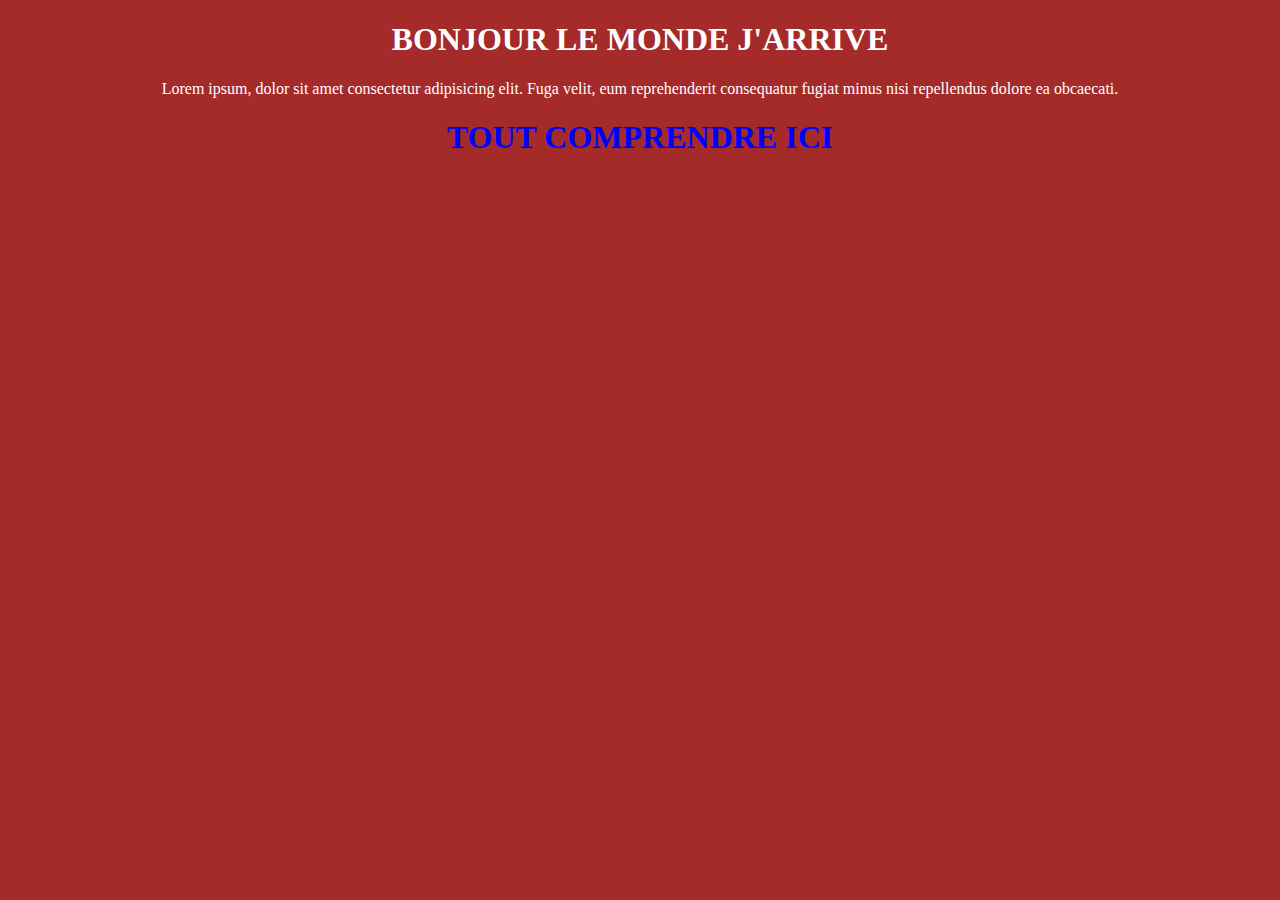
==== index.html @ a5355f57 "MàJ" ====
<!DOCTYPE html>
<html lang="fr">

<head>
    <meta charset="UTF-8">
    <meta name="viewport" content="width=device-width, initial-scale=1.0">
    <title>Document</title>
    <link rel="stylesheet" href="style.css">
</head>

<body>

    <h1>
        BONJOUR LE MONDE J'ARRIVE
    </h1>
    <p>
        Lorem ipsum, dolor sit amet consectetur adipisicing elit. Fuga velit, eum reprehenderit consequatur fugiat minus
        nisi repellendus dolore ea obcaecati.
    </p>

    <h1 style="color: blue;">
        TOUT COMPRENDRE ICI
    </h1>

    <script src="main.js"></script>
</body>

</html>
---- style.css ----
*{
    background-color: brown;
}

h1, p{
    color: #fff;
    text-align: center;
}
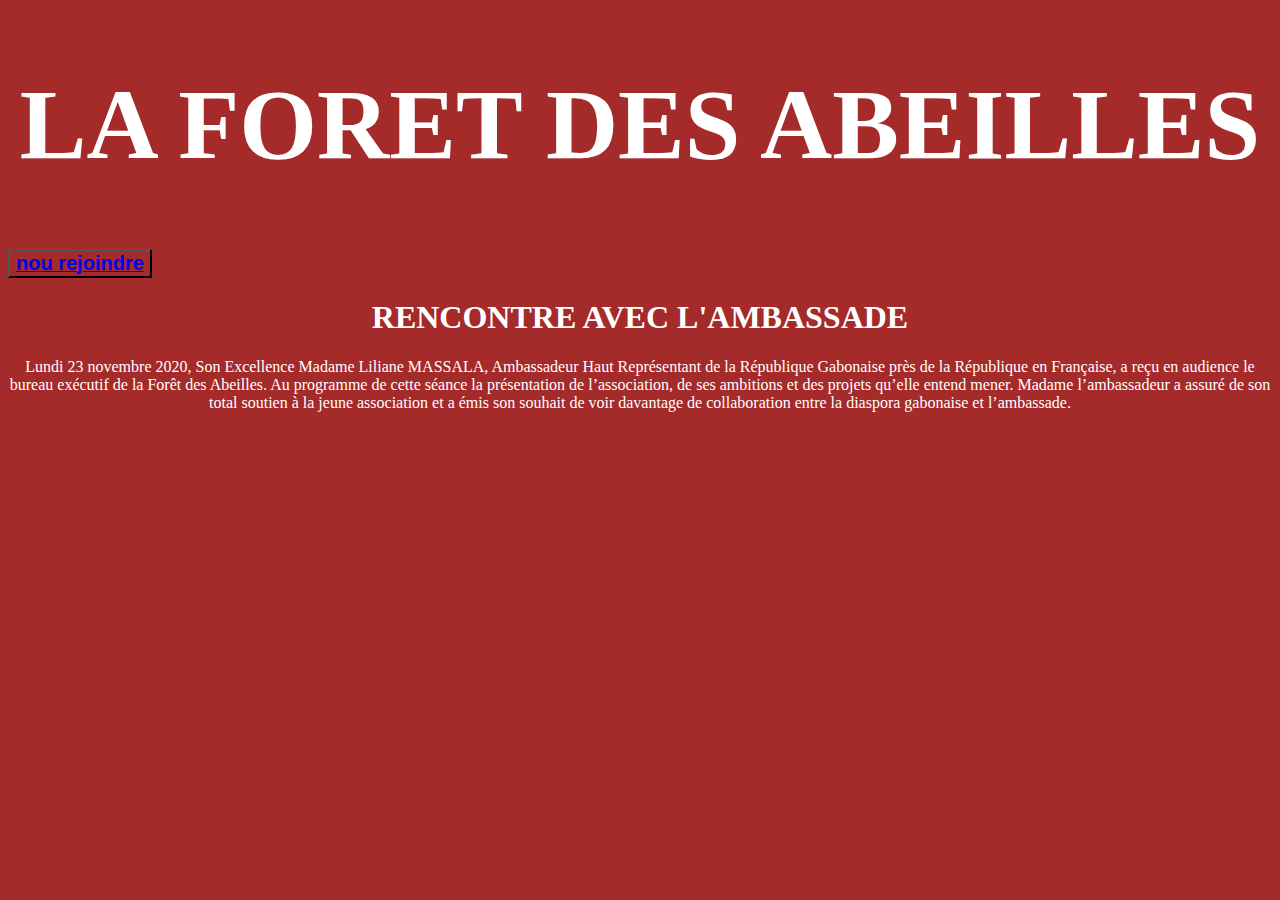
==== commit f20fc4d2: "new html" ====
--- a/index.html
+++ b/index.html
@@ -4,25 +4,92 @@
 <head>
     <meta charset="UTF-8">
     <meta name="viewport" content="width=device-width, initial-scale=1.0">
-    <title>Document</title>
+    <title>laforetdesabeilles</title>
+
+    <!-- lien JQUERY -->
+    <script src="https://ajax.googleapis.com/ajax/libs/jquery/3.5.1/jquery.min.js"></script>
+    <!-- CSS BOOSTRAP -->
+    <!-- CSS only -->
+    <link href="https://cdn.jsdelivr.net/npm/bootstrap@5.0.0-beta1/dist/css/bootstrap.min.css" rel="stylesheet"
+        integrity="sha384-giJF6kkoqNQ00vy+HMDP7azOuL0xtbfIcaT9wjKHr8RbDVddVHyTfAAsrekwKmP1" crossorigin="anonymous">
+    <!-- JAVA SCRIPT BOOSTRAP -->
+    <!-- JavaScript Bundle with Popper -->
+    <script src="https://cdn.jsdelivr.net/npm/bootstrap@5.0.0-beta1/dist/js/bootstrap.bundle.min.js"
+        integrity="sha384-ygbV9kiqUc6oa4msXn9868pTtWMgiQaeYH7/t7LECLbyPA2x65Kgf80OJFdroafW"
+        crossorigin="anonymous"></script>
+
+    <!-- FONTAWESOM -->
+    <link rel="stylesheet" href="https://use.fontawesome.com/releases/v5.15.1/css/all.css"
+        integrity="sha384-vp86vTRFVJgpjF9jiIGPEEqYqlDwgyBgEF109VFjmqGmIY/Y4HV4d3Gp2irVfcrp" crossorigin="anonymous">
+
+    <!-- LES STYLES -->
     <link rel="stylesheet" href="style.css">
 </head>
 
 <body>
 
-    <h1>
-        BONJOUR LE MONDE J'ARRIVE
-    </h1>
-    <p>
-        Lorem ipsum, dolor sit amet consectetur adipisicing elit. Fuga velit, eum reprehenderit consequatur fugiat minus
-        nisi repellendus dolore ea obcaecati.
-    </p>
+    <!-- BARRE DE NAVIGATION -->
 
-    <h1 style="color: blue;">
-        TOUT COMPRENDRE ICI
-    </h1>
 
+
+    <!-- FIN DE BARRE DE NAVIGATION -->
+
+
+    <!-- INFON ACCUEIL -->
+
+    <div class="hero">
+        <div class="title container text-light">
+            <h1 style="font-size: 100px;">LA FORET DES ABEILLES</h1>
+
+            <button class="btn"><a href="#"><strong style="font-size: 20px;">nou rejoindre</strong></a></button>
+        </div>
+    </div>
+
+    <!-- FIN ACCUEIL -->
+
+
+    <!-- ACTUALITE -->
+
+    <div class="container actualite">
+        <div class="row">
+            <div class="col-md-8">
+                <div class="titre1">
+                    <h1>RENCONTRE AVEC L'AMBASSADE</h1>
+                </div>
+                <p>
+                    Lundi 23 novembre 2020, Son Excellence Madame Liliane MASSALA, Ambassadeur Haut Représentant de la
+                    République Gabonaise près de la République en Française, a reçu en audience le bureau exécutif de la
+                    Forêt des Abeilles. Au programme de cette séance la présentation de l’association, de ses ambitions
+                    et des projets qu’elle entend mener. Madame l’ambassadeur a assuré de son total soutien à la jeune
+                    association et a émis son souhait de voir davantage de collaboration entre la diaspora gabonaise et
+                    l’ambassade.
+                </p>
+            </div>
+            <div class="image-titre1 col-md-3">
+                <div class="text-cont">
+                    <img src="images/sceau.png" alt="">
+                </div>
+            </div>
+        </div>
+    </div>
+
+    <!-- FIN ACTUALITE -->
+
+
+
+    <!-- LES SCRIPTS -->
     <script src="main.js"></script>
+
+    <!-- LES SCRIPTS -->
+    <script src="https://code.jquery.com/jquery-3.3.1.slim.min.js"
+        integrity="sha384-q8i/X+965DzO0rT7abK41JStQIAqVgRVzpbzo5smXKp4YfRvH+8abtTE1Pi6jizo" crossorigin="anonymous">
+        </script>
+    <script src="https://cdnjs.cloudflare.com/ajax/libs/popper.js/1.14.7/umd/popper.min.js"
+        integrity="sha384-UO2eT0CpHqdSJQ6hJty5KVphtPhzWj9WO1clHTMGa3JDZwrnQq4sF86dIHNDz0W1" crossorigin="anonymous">
+        </script>
+    <script src="https://stackpath.bootstrapcdn.com/bootstrap/4.3.1/js/bootstrap.min.js"
+        integrity="sha384-JjSmVgyd0p3pXB1rRibZUAYoIIy6OrQ6VrjIEaFf/nJGzIxFDsf4x0xIM+B07jRM" crossorigin="anonymous">
+        </script>
 </body>
 
 </html>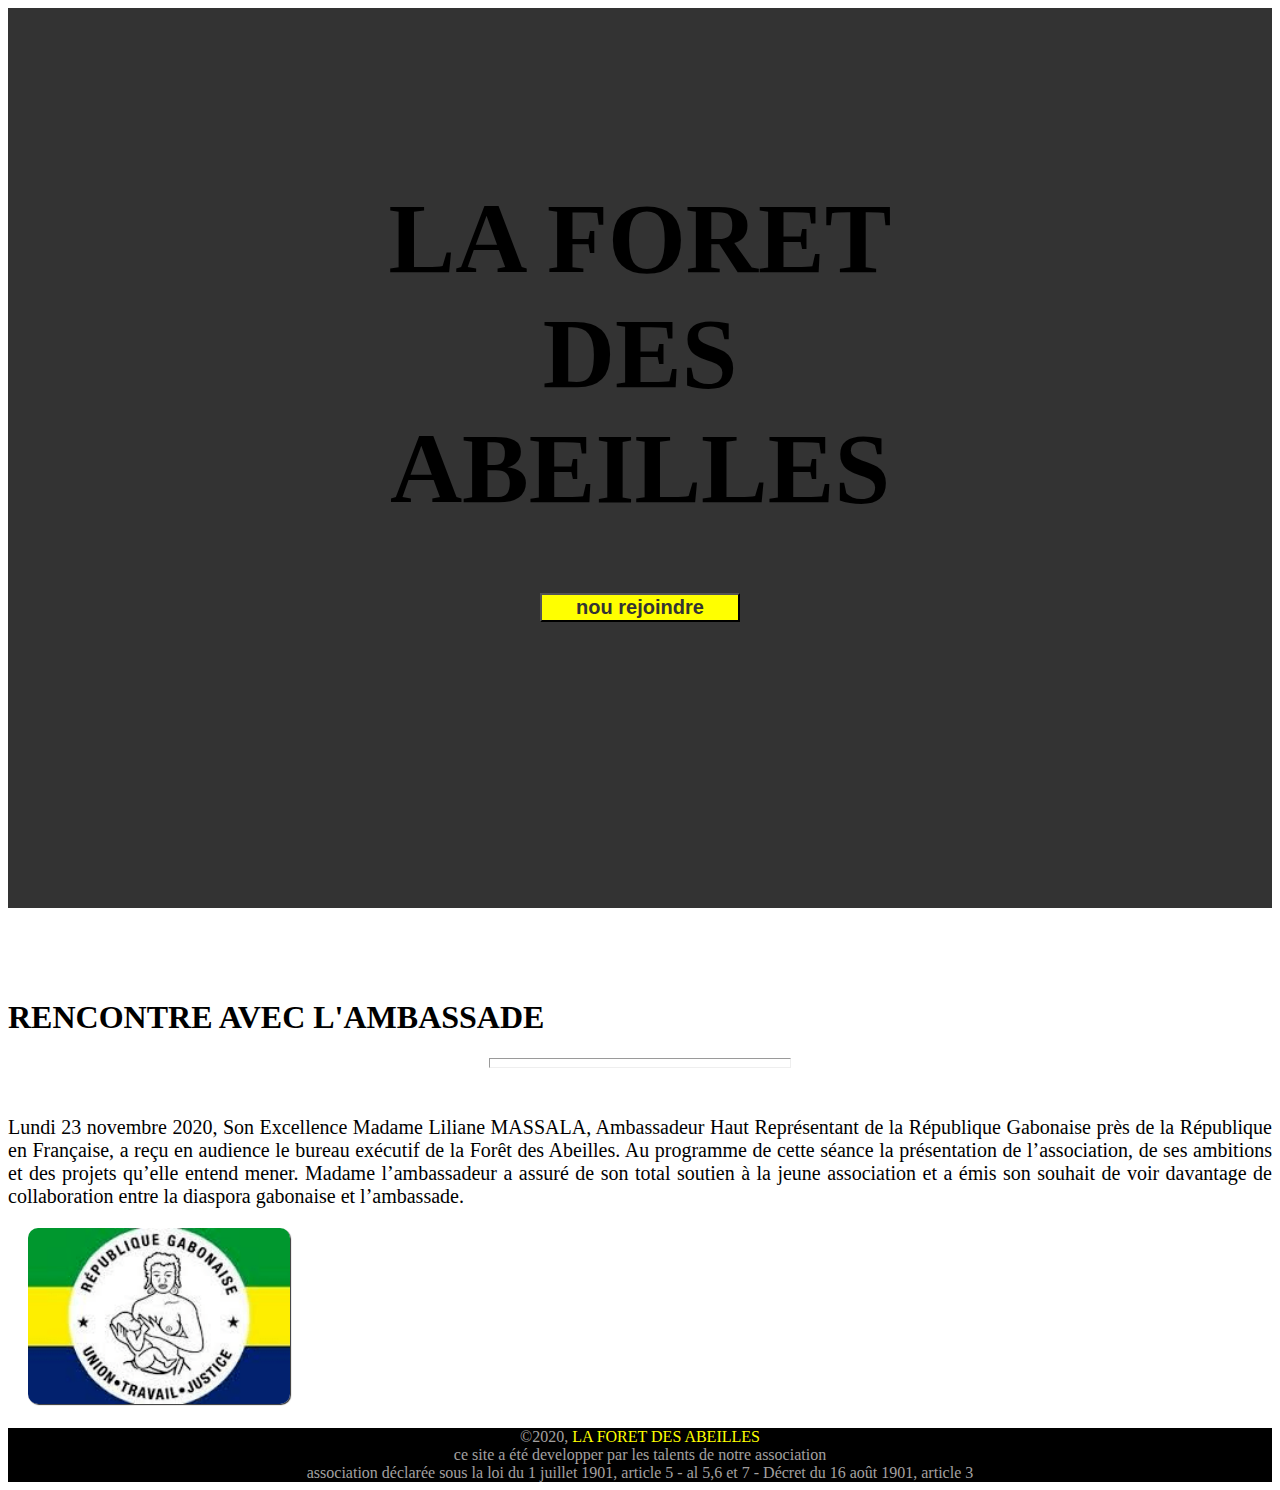
==== commit d523e1e3: "new mise à jour" ====
--- a/index.html
+++ b/index.html
@@ -39,7 +39,7 @@
 
     <div class="hero">
         <div class="title container text-light">
-            <h1 style="font-size: 100px;">LA FORET DES ABEILLES</h1>
+            <h1>LA FORET DES ABEILLES</h1>
 
             <button class="btn"><a href="#"><strong style="font-size: 20px;">nou rejoindre</strong></a></button>
         </div>
@@ -54,16 +54,24 @@
         <div class="row">
             <div class="col-md-8">
                 <div class="titre1">
-                    <h1>RENCONTRE AVEC L'AMBASSADE</h1>
+                    <h1 class="actu-titre1">RENCONTRE AVEC L'AMBASSADE</h1>
+                    <hr>
                 </div>
-                <p>
-                    Lundi 23 novembre 2020, Son Excellence Madame Liliane MASSALA, Ambassadeur Haut Représentant de la
-                    République Gabonaise près de la République en Française, a reçu en audience le bureau exécutif de la
-                    Forêt des Abeilles. Au programme de cette séance la présentation de l’association, de ses ambitions
-                    et des projets qu’elle entend mener. Madame l’ambassadeur a assuré de son total soutien à la jeune
-                    association et a émis son souhait de voir davantage de collaboration entre la diaspora gabonaise et
-                    l’ambassade.
-                </p>
+                <div class="description1">
+                    <p>
+                        Lundi 23 novembre 2020, Son Excellence Madame Liliane MASSALA, Ambassadeur Haut Représentant de
+                        la
+                        République Gabonaise près de la République en Française, a reçu en audience le bureau exécutif
+                        de la
+                        Forêt des Abeilles. Au programme de cette séance la présentation de l’association, de ses
+                        ambitions
+                        et des projets qu’elle entend mener. Madame l’ambassadeur a assuré de son total soutien à la
+                        jeune
+                        association et a émis son souhait de voir davantage de collaboration entre la diaspora gabonaise
+                        et
+                        l’ambassade.
+                    </p>
+                </div>
             </div>
             <div class="image-titre1 col-md-3">
                 <div class="text-cont">
@@ -74,6 +82,20 @@
     </div>
 
     <!-- FIN ACTUALITE -->
+
+
+    <!-- FOOTER -->
+
+    <footer class="footer">
+        &copy;2020, <span style="color: yellow;">LA FORET DES ABEILLES</span>
+
+        <br>ce site a été developper par les talents de notre association
+
+        <br> association déclarée sous la loi du 1 juillet 1901, article 5 - al 5,6 et 7 - Décret du 16 août 1901,
+        article 3
+    </footer>
+
+    <!-- FOOTER -->
 
 
 
--- a/style.css
+++ b/style.css
@@ -1,8 +1,142 @@
-*{
-    background-color: brown;
+
+/* EN GENERAL */
+
+p{
+    font-size: 20px;
+    text-align: justify;
 }
 
-h1, p{
-    color: #fff;
+
+/* INFON ACCUEIL */
+.hero{
+    height: 100vh;
+    background-image: linear-gradient(rgba(0,0,0,0.8), rgba(0,0,0,0.8)), url(images/nationale2.png);
+    background-position: center;
+    background-size: cover;
+    overflow-x: hidden;
+    position: relative;
+}
+
+.title{
+    position: absolute;
+    top: 40%;
+    left: 50%;
+    transform: translate(-50%, -50%);
     text-align: center;
-}+}
+
+.title h1{
+    font-size: 100px;
+}
+
+.hero .btn{
+    background-color: yellow;
+    width: 200px;
+}
+
+@media (max-width: 768px) {
+    .hero .btn{
+        background-color: rgb(0, 255, 76);
+        width: 200px;
+    }
+
+    .title h1{
+        font-size: 50px;
+    }
+
+    .hero{
+        height: 50vh;
+        background-image: linear-gradient(rgba(0,0,0,0.8), rgba(0,0,0,0.8)), url(images/nationale2.png);
+        background-position: center;
+        background-size: cover;
+        overflow-x: hidden;
+        position: relative;
+    }
+}
+
+
+.hero a{
+    text-decoration: none;
+    color: #333;
+    font-size: 1vw;
+}
+    
+
+
+/* FIN INFON ACCUEIL */
+
+
+/* ACTUALITE */
+
+.actualite{
+    padding-top: 70px;
+}
+
+.row .image-titre1{
+    display: flex;
+    align-items: center;
+    margin: 20px;
+}
+
+.row .image-titre1 img{
+    width: 120%;
+    box-shadow: 1px 1px 1px #333;
+    border-radius: 10px;
+}
+
+.titre1 hr{
+    width: 300px; 
+    height: 8px; 
+    color: rgb(172, 172, 17);
+}
+
+.description1{
+    padding-top: 20px;
+}
+
+@media (max-width: 768px){
+    .actualite h1{
+        text-align: center;
+        font-size: 20px;
+    }
+
+    .titre1 hr{
+        width: 200px; 
+        height: 6px; 
+        color: rgb(172, 172, 17);
+        margin: auto;
+    }
+
+    .actualite p: {
+        text-align: center;
+        padding-top: 20px;
+    }
+}
+
+/* FIN */
+
+
+/* FOOTER */
+
+.footer{
+    left: 0;
+    bottom: 0;
+    width: 100%;
+    background-color: black;
+    color: rgb(163, 160, 160);
+    text-align: center;
+}
+
+@media (max-width: 768px){
+    .footer{
+        left: 0;
+        bottom: 0;
+        width: 100%;
+        background-color: black;
+        color: rgb(163, 160, 160);
+        text-align: center;
+        font-size: 10px;
+    }
+}
+
+
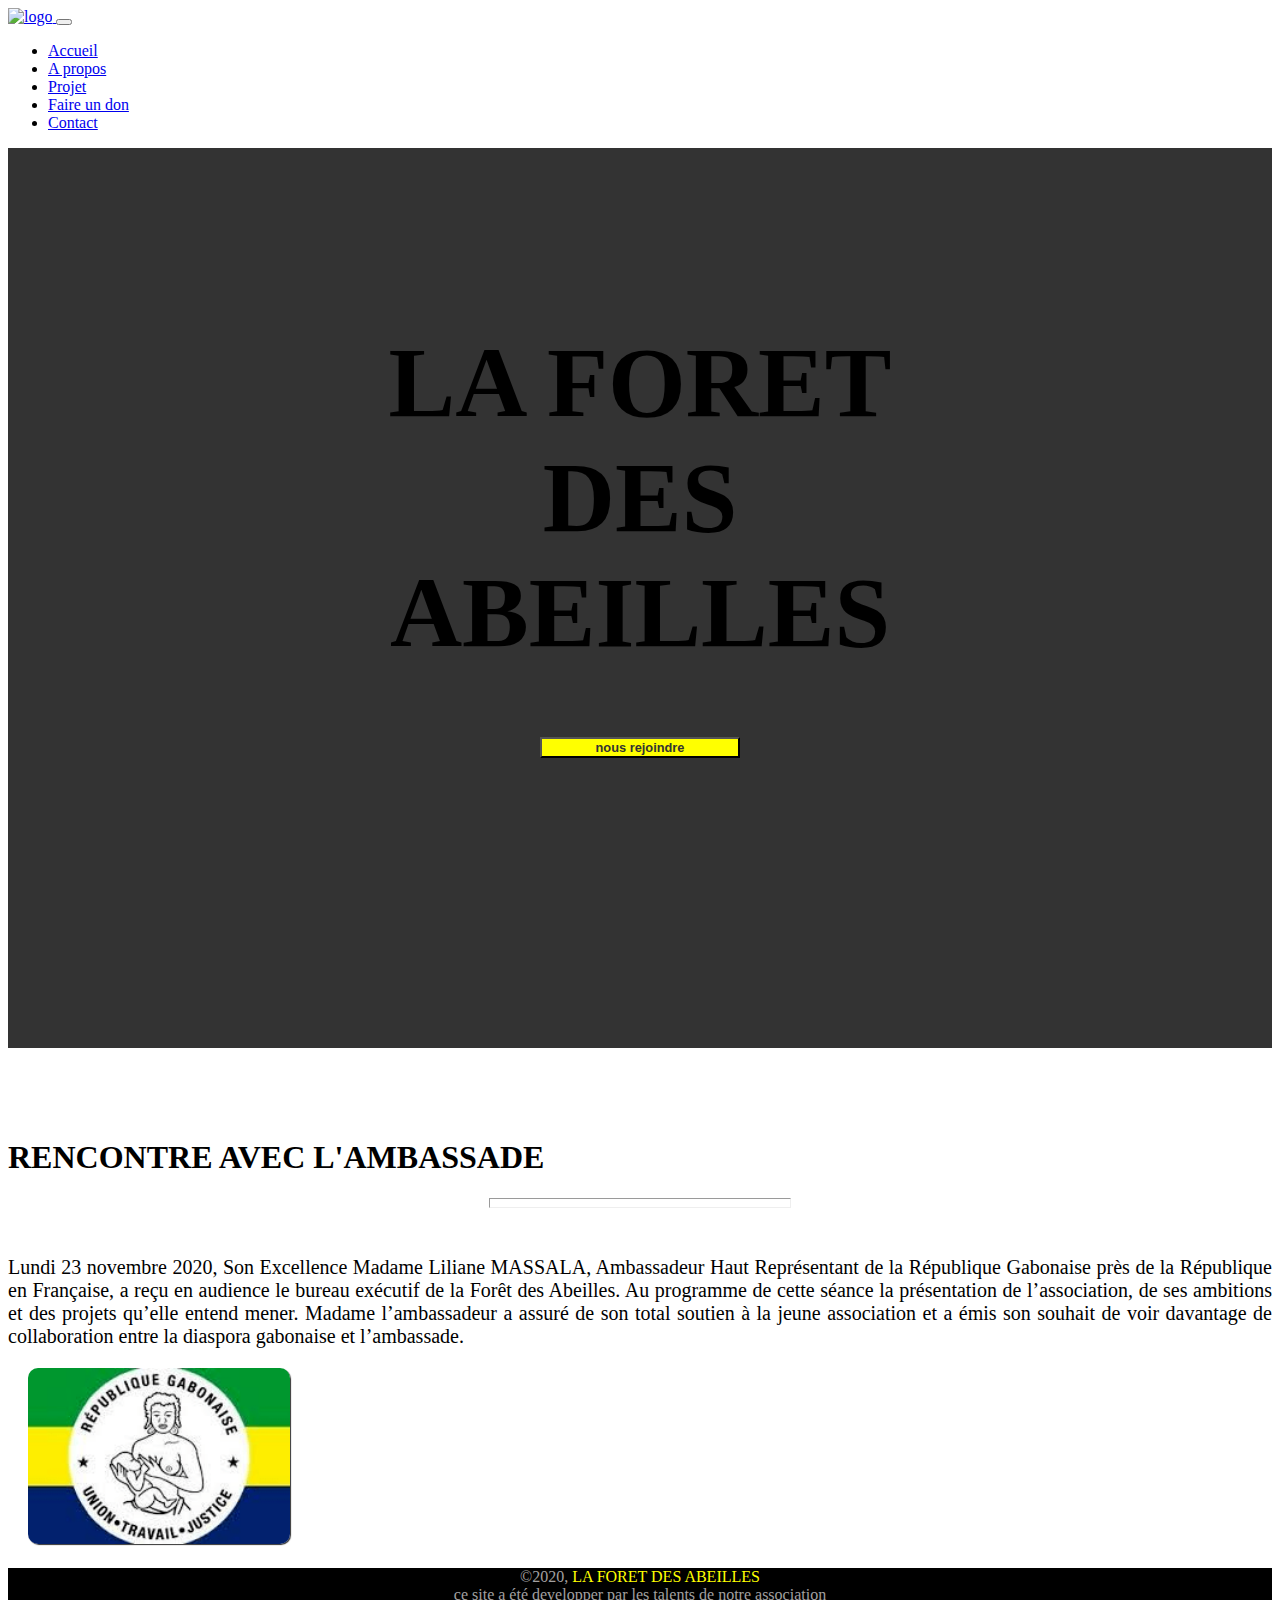
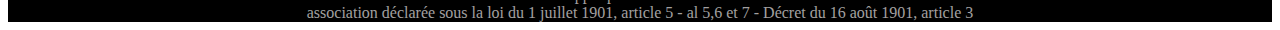
==== commit 10d5eda2: "responsive nav bar" ====
--- a/index.html
+++ b/index.html
@@ -30,7 +30,34 @@
 
     <!-- BARRE DE NAVIGATION -->
 
-
+    <!-- NAVBARRE -->
+    <nav class="navbar navbar-expand-lg navbar-light fixed-top">
+        <div class="container">
+            <a class="navbar-brand" href="index.html"> <img src="images/logoficil.png" alt="logo" style="width: 120px;">
+            </a> <button aria-controls="navbarSupportedContent" aria-expanded="false" aria-label="Toggle navigation"
+                class="navbar-toggler" data-target="#navbarSupportedContent" data-toggle="collapse" type="button"><span
+                    class="navbar-toggler-icon"></span></button>
+            <div class="collapse navbar-collapse" id="navbarSupportedContent">
+                <ul class="navbar-nav ml-auto">
+                    <li class="nav-item active">
+                        <a class="nav-link" href="index.html">Accueil</a>
+                    </li>
+                    <li class="nav-item">
+                        <a class="nav-link" href="A propos.html">A propos</a>
+                    </li>
+                    <li class="nav-item">
+                        <a class="nav-link" href="projet.html">Projet</a>
+                    </li>
+                    <li class="nav-item">
+                        <a class="nav-link" href="don.html">Faire un don</a>
+                    </li>
+                    <li class="nav-item">
+                        <a class="nav-link" href="contact.html">Contact</a>
+                    </li>
+                </ul>
+            </div>
+        </div>
+    </nav>
 
     <!-- FIN DE BARRE DE NAVIGATION -->
 
@@ -41,7 +68,7 @@
         <div class="title container text-light">
             <h1>LA FORET DES ABEILLES</h1>
 
-            <button class="btn"><a href="#"><strong style="font-size: 20px;">nou rejoindre</strong></a></button>
+            <button class="btn"><a href="#"><strong>nous rejoindre</strong></a></button>
         </div>
     </div>
 
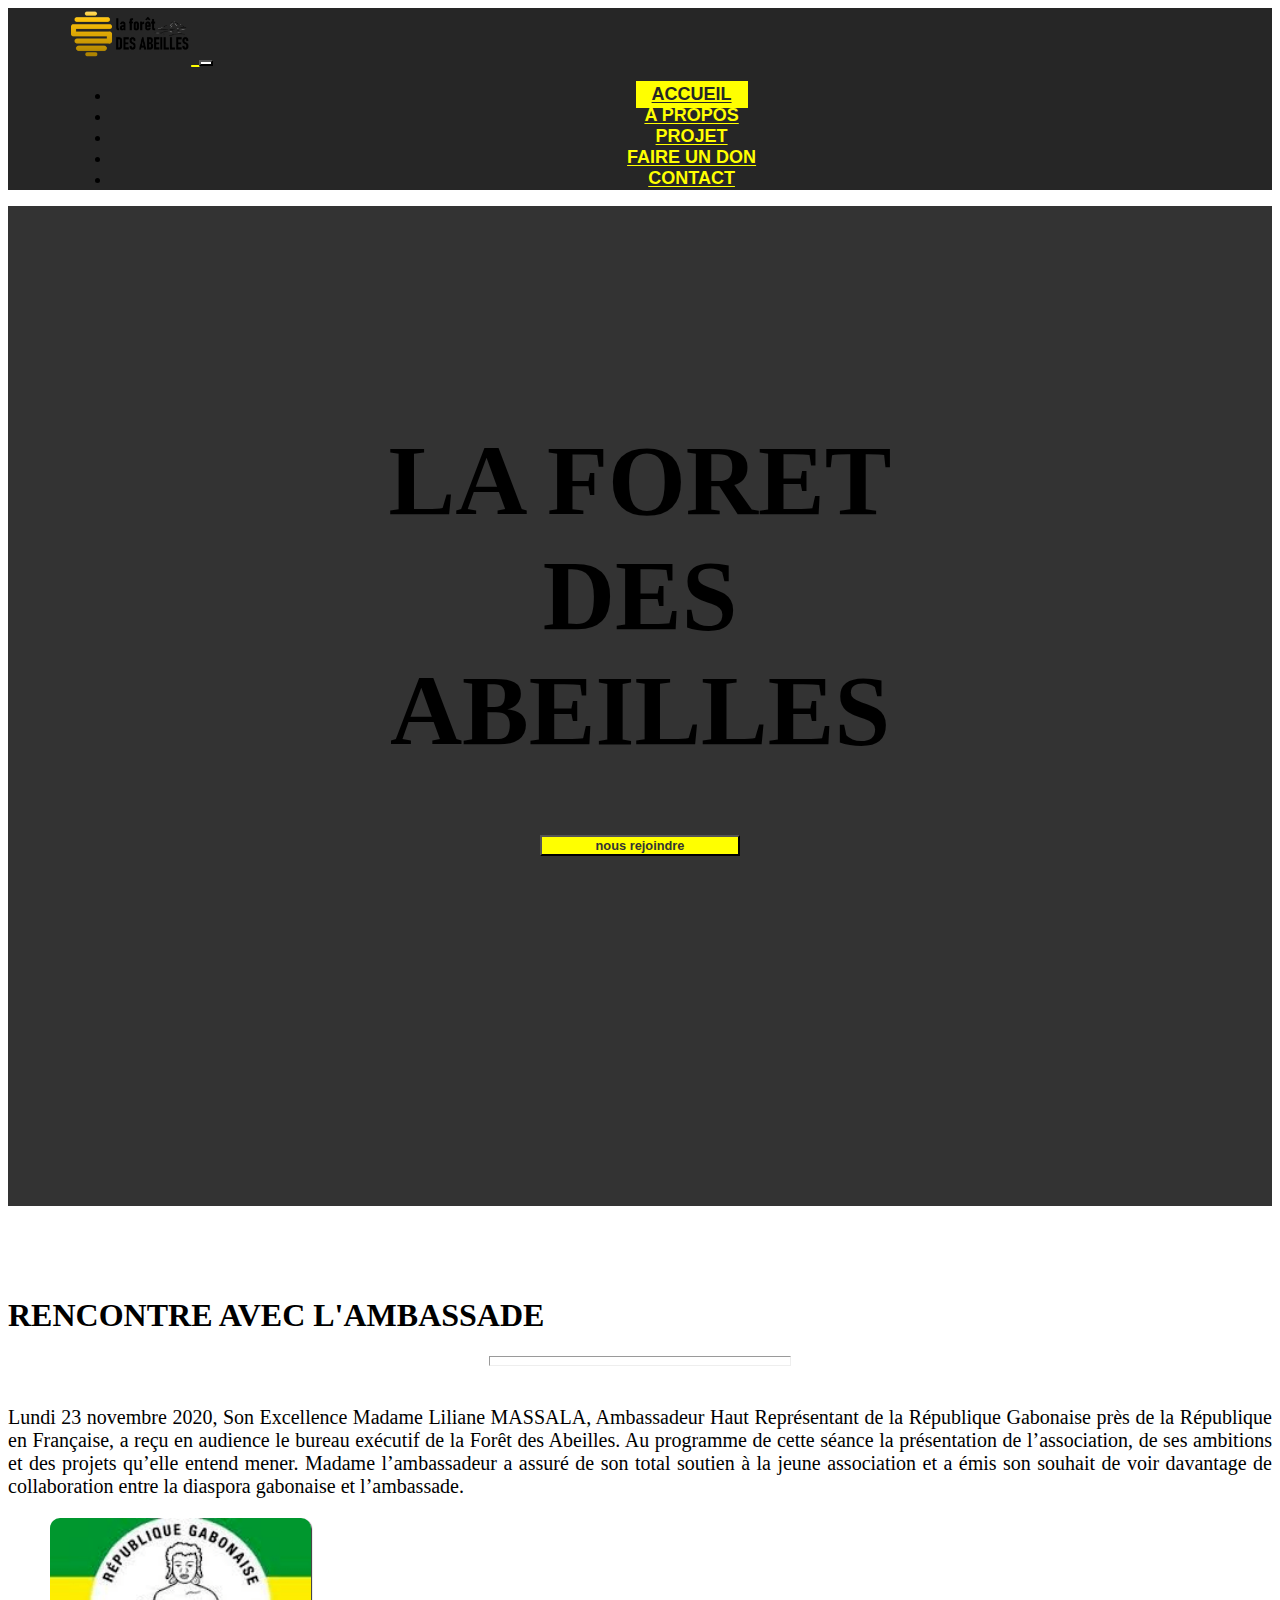
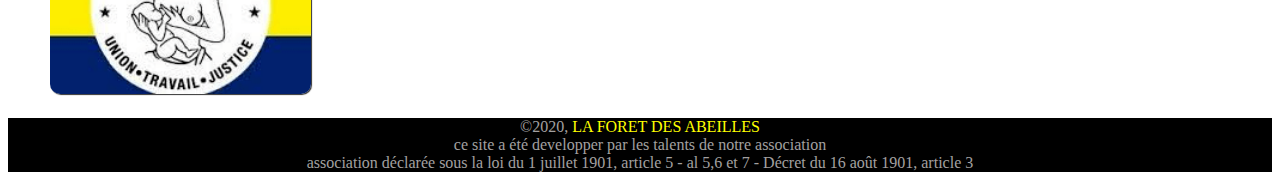
==== commit 6adba44e: "bureau et membres" ====
--- a/index.html
+++ b/index.html
@@ -43,7 +43,7 @@
                         <a class="nav-link" href="index.html">Accueil</a>
                     </li>
                     <li class="nav-item">
-                        <a class="nav-link" href="A propos.html">A propos</a>
+                        <a class="nav-link" href="apropos.html">A propos</a>
                     </li>
                     <li class="nav-item">
                         <a class="nav-link" href="projet.html">Projet</a>
--- a/style.css
+++ b/style.css
@@ -1,5 +1,6 @@
 
 /* EN GENERAL */
+
 
 p{
     font-size: 20px;
@@ -7,8 +8,90 @@
 }
 
 
+/* BARRE DE NAVIGATION */
+
+
+.navbar{
+    background-color: #262626;
+}
+
+.navbar .container{
+    margin-left: 5%;
+    margin-left: 5%;
+}
+
+.navbar-nav a {
+	font-family: Arial, Helvetica, sans-serif;
+	font-size: 18px;
+	text-transform: uppercase;
+	font-weight: bold;
+}
+
+.navbar-light .navbar-brand {
+	color: yellow;
+	font-size: 25px;
+	text-transform: uppercase;
+	font-weight: bold;
+	letter-spacing: 2px;
+}
+.navbar-light .navbar-nav .active>.nav-link, .navbar-light .navbar-nav .nav-link.active, .navbar-light .navbar-nav .nav-link.show, .navbar-light .navbar-nav .show>.nav-link {
+    color: #262626;
+    background-color: yellow;
+}
+
+.navbar-light .navbar-nav .nav-link {
+	color: yellow;
+}
+.navbar-nav {
+	text-align: center;
+}
+.nav-link {
+	padding: .2rem 1rem;
+}
+.nav-link.active, .nav-link:focus {
+	color: #fff;
+}
+.navbar-toggler {
+	padding: 1px 5px;
+	font-size: 18px;
+    line-height: 0.3;
+    font-family: poppins;
+    background: #fff;
+    margin-right: 15px;
+}
+.navbar-light .navbar-nav .nav-link:focus, .navbar-light .navbar-nav .nav-link:hover {
+	color: #fff;
+}
+.w-100 {
+	height: 100vh;
+}
+@media only screen and (max-width: 767px) {
+	
+	.navbar-nav a {
+		font-size: 14px;
+        font-weight: normal;
+        font-family: poppins;
+	}
+}
+
+@media (max-width: 700px) {
+  .navbar-nav a{
+    font-size: 20px;
+    font-family: Arial, Helvetica, sans-serif;
+  }
+
+  .navbar .container{
+    margin-left: 5%;
+    margin-left: 5%;
+}
+}
+
+/* FIN */
+
+
 /* INFON ACCUEIL */
 .hero{
+    padding-top: 100px;
     height: 100vh;
     background-image: linear-gradient(rgba(0,0,0,0.8), rgba(0,0,0,0.8)), url(images/nationale2.png);
     background-position: center;
@@ -36,15 +119,21 @@
 
 @media (max-width: 768px) {
     .hero .btn{
-        background-color: rgb(0, 255, 76);
-        width: 200px;
+        background-color: yellow;
+        width: 110px;
+    }
+
+    .hero .btn strong{
+        font-size: 10px;
     }
 
     .title h1{
-        font-size: 50px;
+        font-size: 35px;
+        padding-top: 60px;
     }
 
     .hero{
+        padding-top: 150px;
         height: 50vh;
         background-image: linear-gradient(rgba(0,0,0,0.8), rgba(0,0,0,0.8)), url(images/nationale2.png);
         background-position: center;
@@ -76,12 +165,15 @@
     display: flex;
     align-items: center;
     margin: 20px;
+    
 }
 
 .row .image-titre1 img{
     width: 120%;
     box-shadow: 1px 1px 1px #333;
     border-radius: 10px;
+    margin-left: 10%;
+    margin-right: 10%;
 }
 
 .titre1 hr{
@@ -90,7 +182,7 @@
     color: rgb(172, 172, 17);
 }
 
-.description1{
+.description1 p{
     padding-top: 20px;
 }
 
@@ -107,8 +199,9 @@
         margin: auto;
     }
 
-    .actualite p: {
-        text-align: center;
+    .actualite p {
+        margin-left: 10%;
+        margin-right: 10%;
         padding-top: 20px;
     }
 }
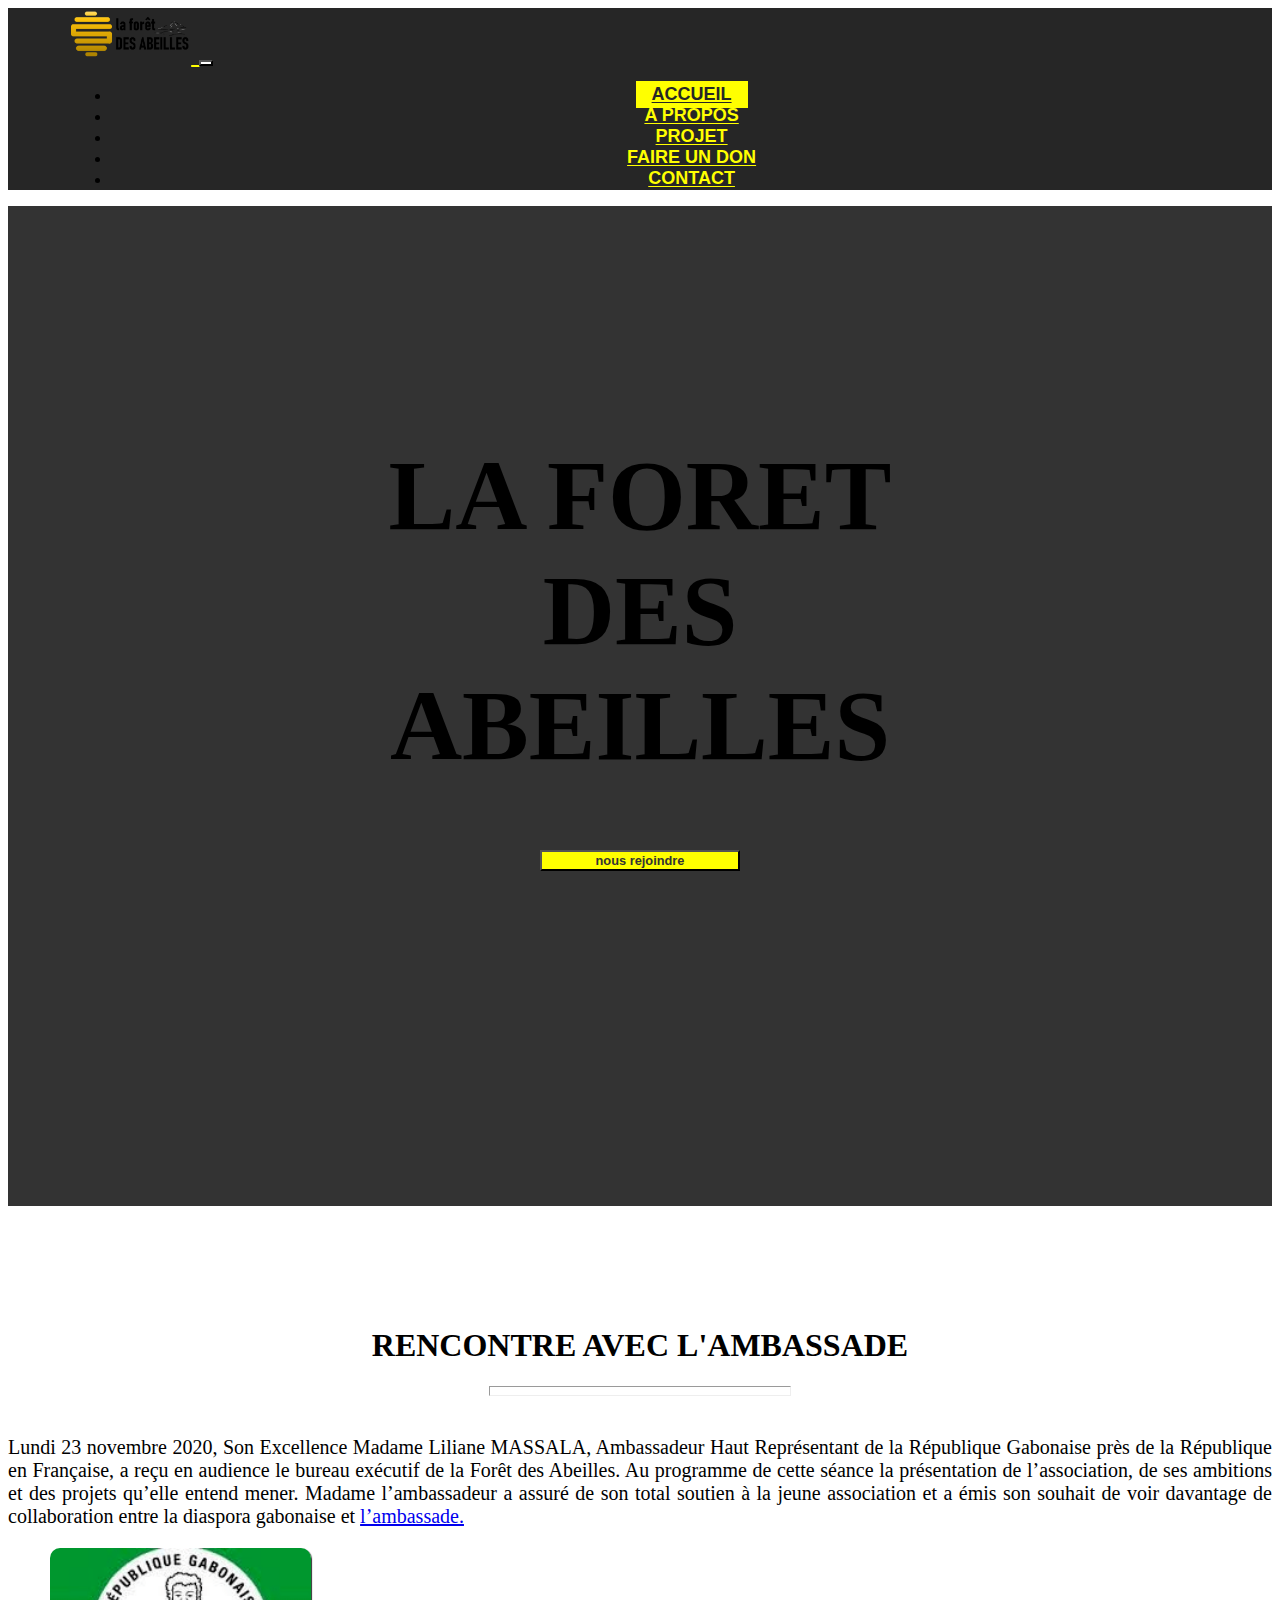
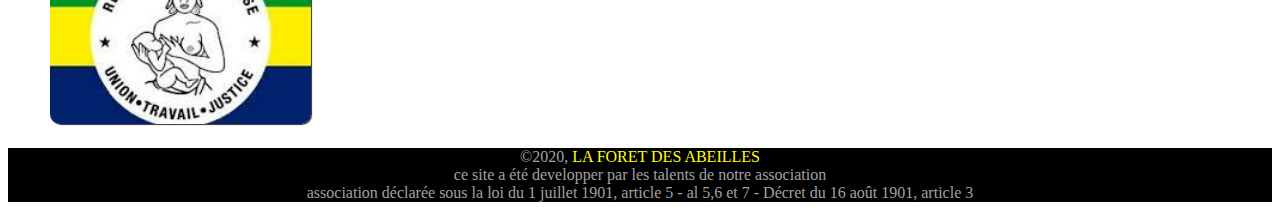
==== commit 8ba21ef2: "accueil fini" ====
--- a/index.html
+++ b/index.html
@@ -68,7 +68,7 @@
         <div class="title container text-light">
             <h1>LA FORET DES ABEILLES</h1>
 
-            <button class="btn"><a href="#"><strong>nous rejoindre</strong></a></button>
+            <button class="btn"><a href="adhésion.html"><strong>nous rejoindre</strong></a></button>
         </div>
     </div>
 
@@ -96,7 +96,7 @@
                         jeune
                         association et a émis son souhait de voir davantage de collaboration entre la diaspora gabonaise
                         et
-                        l’ambassade.
+                        <a href="http://www.amba-france.ga/">l’ambassade.</a>
                     </p>
                 </div>
             </div>
--- a/style.css
+++ b/style.css
@@ -5,6 +5,18 @@
 p{
     font-size: 20px;
     text-align: justify;
+}
+
+h1{
+    text-align: center;
+    padding-top: 30px;
+}
+
+hr{
+    width: 300px; 
+    height: 18px; 
+    color: rgb(172, 172, 17);
+    margin: auto;
 }
 
 
@@ -233,3 +245,147 @@
 }
 
 
+/* QUI SOMMES NOUS */
+
+.about{
+    padding-top: 100px;
+}
+
+.about h1{
+    text-align: center;
+}
+
+.block1 img{
+    width: 100%;
+    border-radius: 15px;
+}
+
+.block2{
+    display: flex;
+    align-items: center;
+}
+
+.about1{
+    padding-top: 40px;
+}
+
+.block4{
+    background-color: rgb(26, 54, 93);
+    color: #fff;
+}
+
+.block3{
+    display: flex;
+    align-items: center;
+}
+
+/* EQUIPE */
+
+.Franck{
+    padding-top: 100px;
+    width: 200px;
+    height: 200px;
+    border-radius: 100%;
+    background-image: url(images/Frank.png);
+    background-size: contain;
+    background-position: center;
+    background-repeat: no-repeat;
+    border: black 2px solid;
+    margin: auto;
+}
+
+.Gilson{
+    padding-top: 100px;
+    width: 200px;
+    height: 200px;
+    border-radius: 100%;
+    background-image: url(images/Gilson.png);
+    background-size: contain;
+    background-position: center;
+    background-repeat: no-repeat;
+    border: black 2px solid;
+    margin: auto;
+}
+
+.card-text{
+    text-align: center;
+}
+
+.card{
+    margin: 20px;
+}
+
+.bureau{
+    justify-content: center;
+}
+
+
+/* FIN EQUIPE */
+
+
+/* VALEURS ET PERSPECTIVES */
+
+
+/* FIN VALEURS ET PERSPECTIVES */
+
+
+/* PROJET */
+
+/* semainde de la science */
+.All-projet{
+    padding-top: 100px;
+}
+
+.projet{
+    padding-top: 50px;
+}
+
+.projet .carousel-item{
+    height: 500px;
+}
+
+.projet .carousel-item img{
+    height: 100%;
+}
+
+@media (max-width: 768px){
+    .projet .carousel-item{
+        height: 300px;
+    }
+}
+
+/* conférences */
+
+
+
+/* aide scolaire */
+.school{
+    background-color: rgb(26, 54, 93);
+    padding-bottom: 50px;
+}
+
+.school1{
+    padding-top: 40px;
+}
+
+.img-sco{
+    width: 200px;
+    height: 210px;
+    margin: auto;
+}
+
+.school1 img{
+    width: 100%;
+    height: 100%;
+}
+
+.school1 p{
+    text-align: center;
+    color: rgb(26, 54, 93);
+    font-weight: bold;
+}
+
+.col-sco{
+    background-color: #fff;
+    border-radius: 15px;
+}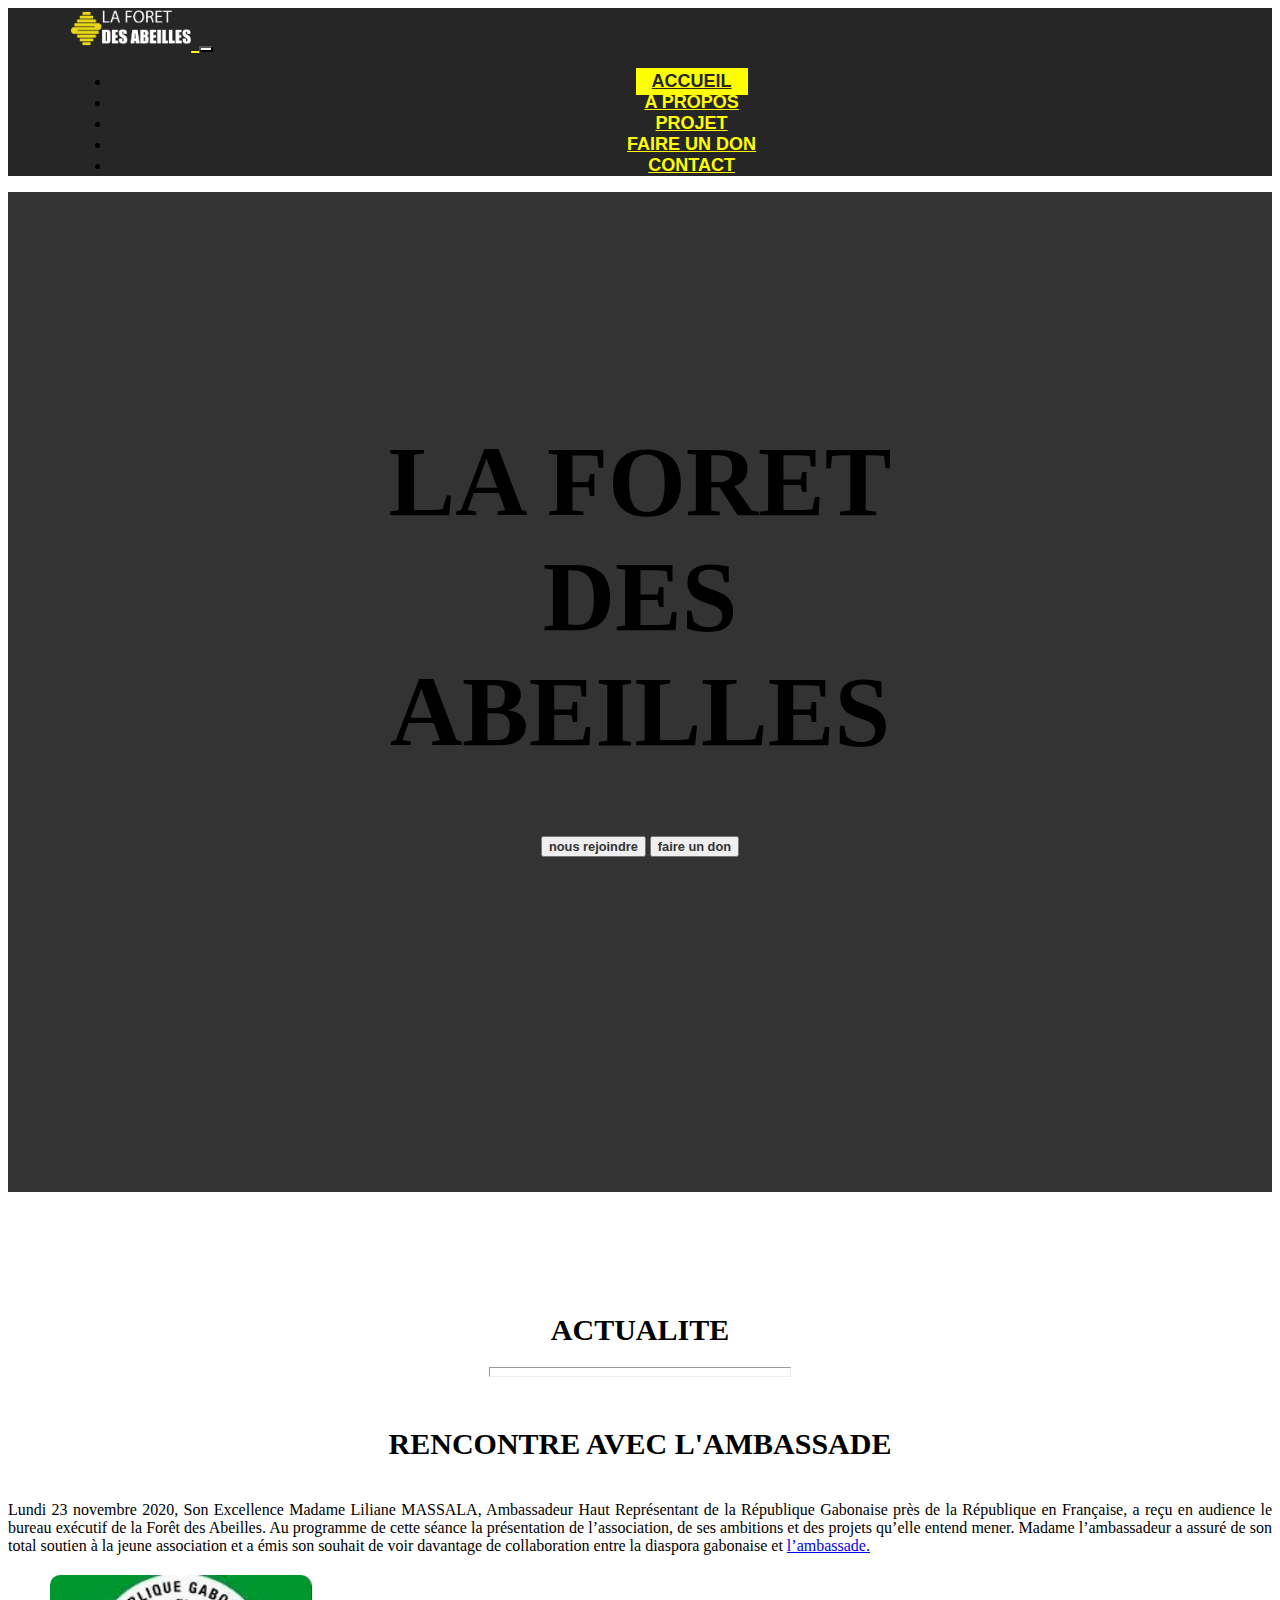
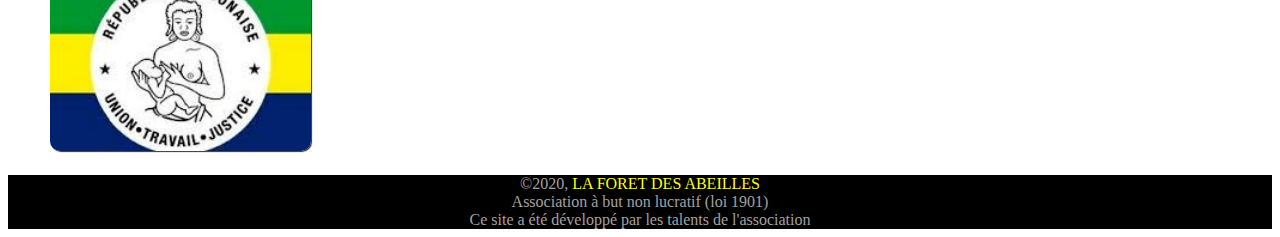
==== commit b2d72610: "index maj" ====
--- a/index.html
+++ b/index.html
@@ -33,11 +33,12 @@
     <!-- NAVBARRE -->
     <nav class="navbar navbar-expand-lg navbar-light fixed-top">
         <div class="container">
-            <a class="navbar-brand" href="index.html"> <img src="images/logoficil.png" alt="logo" style="width: 120px;">
+            <a class="navbar-brand" href="index.html"> <img src="images/la foret des abeilles logo.svg" alt="logo"
+                    style="width: 120px;">
             </a> <button aria-controls="navbarSupportedContent" aria-expanded="false" aria-label="Toggle navigation"
                 class="navbar-toggler" data-target="#navbarSupportedContent" data-toggle="collapse" type="button"><span
                     class="navbar-toggler-icon"></span></button>
-            <div class="collapse navbar-collapse" id="navbarSupportedContent">
+            <div class="collapse navbar-collapse justify-content-end" id="navbarSupportedContent">
                 <ul class="navbar-nav ml-auto">
                     <li class="nav-item active">
                         <a class="nav-link" href="index.html">Accueil</a>
@@ -68,7 +69,9 @@
         <div class="title container text-light">
             <h1>LA FORET DES ABEILLES</h1>
 
-            <button class="btn"><a href="adhésion.html"><strong>nous rejoindre</strong></a></button>
+            <button class="btn1"><a href="adhésion.html"><strong>nous rejoindre</strong></a></button>
+
+            <button class="btn2"><a href="don.html"><strong>faire un don</strong></a></button>
         </div>
     </div>
 
@@ -81,8 +84,9 @@
         <div class="row">
             <div class="col-md-8">
                 <div class="titre1">
+                    <h1>ACTUALITE</h1>
+                    <hr>
                     <h1 class="actu-titre1">RENCONTRE AVEC L'AMBASSADE</h1>
-                    <hr>
                 </div>
                 <div class="description1">
                     <p>
@@ -116,10 +120,9 @@
     <footer class="footer">
         &copy;2020, <span style="color: yellow;">LA FORET DES ABEILLES</span>
 
-        <br>ce site a été developper par les talents de notre association
+        <br>Association à but non lucratif (loi 1901)
 
-        <br> association déclarée sous la loi du 1 juillet 1901, article 5 - al 5,6 et 7 - Décret du 16 août 1901,
-        article 3
+        <br> Ce site a été développé par les talents de l'association
     </footer>
 
     <!-- FOOTER -->
--- a/style.css
+++ b/style.css
@@ -3,11 +3,12 @@
 
 
 p{
-    font-size: 20px;
+    font-size: 16px;
     text-align: justify;
 }
 
 h1{
+    font-size: 30px;
     text-align: center;
     padding-top: 30px;
 }
@@ -253,11 +254,15 @@
 
 .about h1{
     text-align: center;
+    padding-top: 100px;
 }
 
 .block1 img{
     width: 100%;
     border-radius: 15px;
+    -webkit-box-shadow: 0px 10px 49px -14px rgba(0, 0, 0, 0.7);
+    -moz-box-shadow: 0px 10px 49px -14px rgba(0, 0, 0, 0.7);
+    box-shadow: 0px 10px 49px -14px rgba(0, 0, 0, 0.7);
 }
 
 .block2{
@@ -272,11 +277,43 @@
 .block4{
     background-color: rgb(26, 54, 93);
     color: #fff;
+    -webkit-box-shadow: 0px 10px 49px -14px rgba(0, 0, 0, 0.7);
+    -moz-box-shadow: 0px 10px 49px -14px rgba(0, 0, 0, 0.7);
+    box-shadow: 0px 10px 49px -14px rgba(0, 0, 0, 0.7);
 }
 
 .block3{
     display: flex;
     align-items: center;
+}
+
+@media (max-width: 768px){
+    p{
+        font-size: 10px;
+    }
+
+    h1{
+        font-size: 25px;
+    }
+
+    h3{
+        font-size: 18px;
+    }
+    .about11{
+        display: flex;
+    }
+    .h1-ttitle{
+        padding-top: 90px;
+    }
+
+    .block1{
+        margin: auto;
+        width: 70%;
+    }
+
+    .h3{
+        padding-top: 20px;
+    }
 }
 
 /* EQUIPE */
@@ -313,12 +350,37 @@
 
 .card{
     margin: 20px;
+    width: 18rem;
 }
 
 .bureau{
     justify-content: center;
 }
 
+.adhésion-equipe{
+    text-align: center;
+}
+
+@media (max-width: 768px){
+    .h3{
+        text-align: center;
+        font-size: 20px;
+    }
+
+    .card{
+        margin: 5px;
+        width: 150px;
+        display: flex;
+        background-color: rgb(187, 184, 187);
+    }
+
+    .card-text{
+        text-align: center;
+        font-size: 7px;
+        font-weight: bold;
+    }
+}
+
 
 /* FIN EQUIPE */
 
@@ -344,9 +406,27 @@
     height: 500px;
 }
 
+.carousel{
+    padding-bottom: 50px;
+    padding-top: 50px;
+    border-radius: 25px;
+    -webkit-box-shadow: 0px 10px 49px -14px rgba(0, 0, 0, 0.7);
+    -moz-box-shadow: 0px 10px 49px -14px rgba(0, 0, 0, 0.7);
+    box-shadow: 0px 10px 49px -14px rgba(0, 0, 0, 0.7);
+}
+
+.tp123{
+    align-items: center;
+}
+
+.tp-c{
+    padding-top: 30px;
+}
+
 .projet .carousel-item img{
     height: 100%;
 }
+
 
 @media (max-width: 768px){
     .projet .carousel-item{
@@ -376,7 +456,7 @@
 
 .school1 img{
     width: 100%;
-    height: 100%;
+
 }
 
 .school1 p{
@@ -388,4 +468,96 @@
 .col-sco{
     background-color: #fff;
     border-radius: 15px;
+    -webkit-box-shadow: 0px 10px 49px -14px rgba(0, 0, 0, 0.7);
+    -moz-box-shadow: 0px 10px 49px -14px rgba(0, 0, 0, 0.7);
+    box-shadow: 0px 10px 49px -14px rgba(0, 0, 0, 0.7);
+}
+
+@media (max-width: 768px) {
+    .img-sco{
+        width: 100px;
+        height: 110px;
+        margin: auto;
+    }
+
+    .school1{
+        margin: auto;
+        padding-top: 40px;
+        width: 150px;
+    }
+}
+
+
+/* FORMULAIRE ADHESION */
+
+.formulaire{
+    background-color: blueviolet;
+}
+
+.zone{
+    background-color: yellow;
+    padding-bottom: 20px;
+    border-radius: 18px;
+    -webkit-box-shadow: 0px 10px 49px -14px rgba(0, 0, 0, 0.7);
+    -moz-box-shadow: 0px 10px 49px -14px rgba(0, 0, 0, 0.7);
+    box-shadow: 0px 10px 49px -14px rgba(0, 0, 0, 0.7);
+}
+
+/* CONTACT */
+
+.num-email p{
+    font-size: 25px;
+    color: thistle;
+    text-align: center;
+}
+
+.contact-us{
+    text-align: center;
+    padding-top: 10px;
+    padding-bottom: 30px;
+}
+
+.f-image{
+    padding-top: 100px;
+    height: 100vh;
+    background-image: linear-gradient(rgba(0,0,0,0.8), rgba(0,0,0,0.8)), url(images/feuille.jpg);
+    background-position: center;
+    background-size: cover;
+    background-repeat: no-repeat;
+    overflow-x: hidden;
+    position: relative;
+}
+
+.zone-message{
+    background-color: #ffff0069;
+    border-radius: 15px;
+    padding-bottom: 8px;
+    -webkit-box-shadow: 0px 10px 49px -14px rgba(0, 0, 0, 0.7);
+    -moz-box-shadow: 0px 10px 49px -14px rgba(0, 0, 0, 0.7);
+    box-shadow: 0px 10px 49px -14px rgba(0, 0, 0, 0.7);
+}
+
+@media (max-width :768px){
+    .num-email p{
+        font-size: 15px;
+        color: thistle;
+        text-align: center;
+    }
+}
+
+/* FAIRE UN DON */
+
+.donation{
+    padding-top: 100px;
+    height: 100vh;
+    background-image: linear-gradient(rgba(0,0,0,0.8), rgba(0,0,0,0.8)), url(images/donnation.png);
+    background-position: center;
+    background-size: cover;
+    background-repeat: no-repeat;
+    overflow-x: hidden;
+    position: relative;
+}
+
+.don{
+    color: #fff;
 }